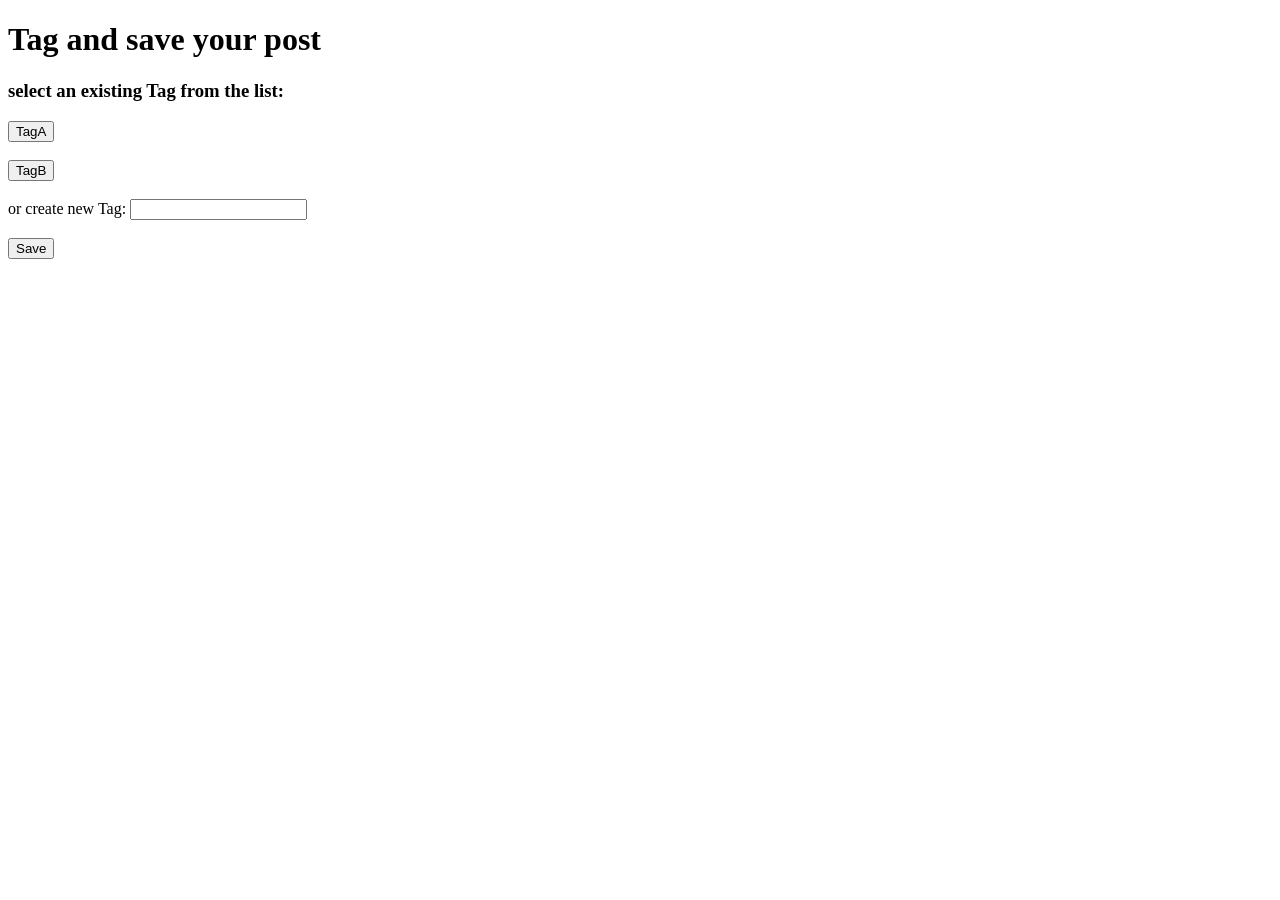
==== test.html @ 475caf04 "Update test.html" ====
<!DOCTYPE html>
<html lang="en">
<head>
    <meta charset="UTF-8">
    <meta http-equiv="X-UA-Compatible" content="IE=edge">
    <meta name="viewport" content="width=device-width, initial-scale=1.0">
    <title>Tag and save your post</title>
</head>
<body>
   <h1>Tag and save your post</h1>
<h3>select an existing Tag from the list:</h3>
    <button onclick="Telegram.WebApp.HapticFeedback.impactOccurred('light')">TagA</button><br><br>
    <button onclick="Telegram.WebApp.HapticFeedback.impactOccurred('medium')">TagB</button><br><br>
<form action="/action_page.php">
  <label for="fname">or create new Tag:</label>
  <input type="text" id="fname" name="fname"><br><br>
  <input type="submit" value="Save">
</form>
</body>
</html>
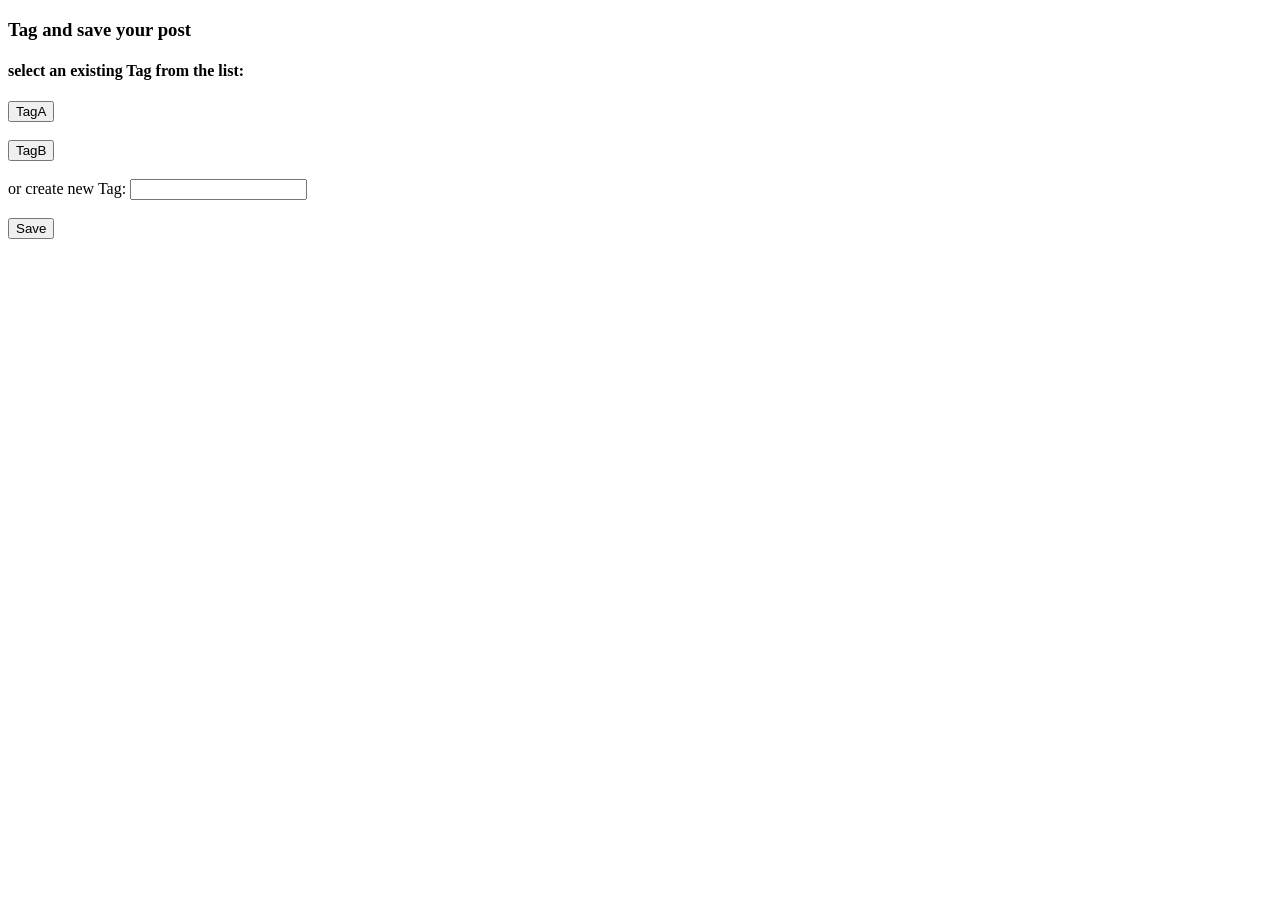
==== commit a14a7fd8: "Update test.html" ====
--- a/test.html
+++ b/test.html
@@ -1,14 +1,43 @@
 <!DOCTYPE html>
 <html lang="en">
 <head>
+    <script src="https://telegram.org/js/telegram-web-app.js"></script>
     <meta charset="UTF-8">
     <meta http-equiv="X-UA-Compatible" content="IE=edge">
     <meta name="viewport" content="width=device-width, initial-scale=1.0">
     <title>Tag and save your post</title>
 </head>
 <body>
-   <h1>Tag and save your post</h1>
-<h3>select an existing Tag from the list:</h3>
+
+<script>
+
+    const urlParams = new URLSearchParams(window.location.search);
+
+  // Get specific parameter values
+    const message_id = urlParams.get('message_id');
+    const forward_from_chat_username = urlParams.get('forward_from_chat_username');
+    const forward_from_message_id = urlParams.get('forward_from_message_id');
+        
+    const telegram_post = forward_from_chat_username+"/"+forward_from_message_id
+
+    // Create script element
+    const script = document.createElement('script')
+    script.async = true
+    script.src = "https://telegram.org/js/telegram-widget.js?22"
+    script.dataset.width = "100%"
+    script.dataset.telegramPost = telegram_post; 
+    document.body.appendChild(script);
+
+    //Show Save Main button
+    Telegram.WebApp.MainButton.setText("Save");
+    Telegram.WebApp.MainButton.show();
+    
+</script>
+
+  <!-- <script async src="https://telegram.org/js/telegram-widget.js?22" data-telegram-post="doucommunity/6893" data-width="100%"></script>-->
+    
+   <h3>Tag and save your post</h3>
+    <h4>select an existing Tag from the list:</h4>
     <button onclick="Telegram.WebApp.HapticFeedback.impactOccurred('light')">TagA</button><br><br>
     <button onclick="Telegram.WebApp.HapticFeedback.impactOccurred('medium')">TagB</button><br><br>
 <form action="/action_page.php">
